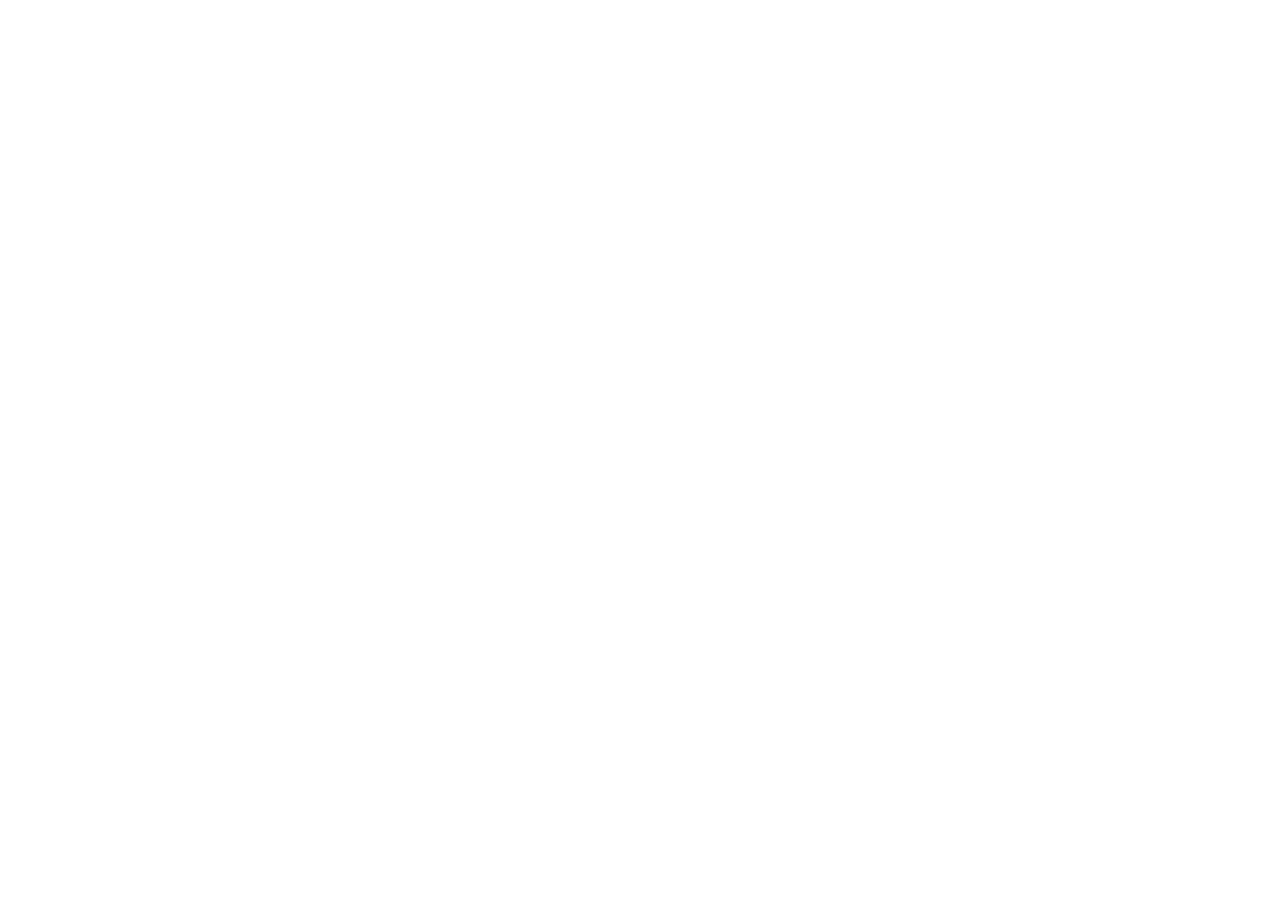
==== Projetos/projeto_final/web/index.html @ 5743719f "Add projeto_final" ====
<!DOCTYPE html>
<html>
<head>
  <!--
    If you are serving your web app in a path other than the root, change the
    href value below to reflect the base path you are serving from.

    The path provided below has to start and end with a slash "/" in order for
    it to work correctly.

    For more details:
    * https://developer.mozilla.org/en-US/docs/Web/HTML/Element/base

    This is a placeholder for base href that will be replaced by the value of
    the `--base-href` argument provided to `flutter build`.
  -->
  <base href="$FLUTTER_BASE_HREF">

  <meta charset="UTF-8">
  <meta content="IE=Edge" http-equiv="X-UA-Compatible">
  <meta name="description" content="A new Flutter project.">

  <!-- iOS meta tags & icons -->
  <meta name="apple-mobile-web-app-capable" content="yes">
  <meta name="apple-mobile-web-app-status-bar-style" content="black">
  <meta name="apple-mobile-web-app-title" content="projeto_final">
  <link rel="apple-touch-icon" href="icons/Icon-192.png">

  <!-- Favicon -->
  <link rel="icon" type="image/png" href="favicon.png"/>

  <title>projeto_final</title>
  <link rel="manifest" href="manifest.json">

  <script>
    // The value below is injected by flutter build, do not touch.
    var serviceWorkerVersion = null;
  </script>
  <!-- This script adds the flutter initialization JS code -->
  <script src="flutter.js" defer></script>
</head>
<body>
  <script>
    window.addEventListener('load', function(ev) {
      // Download main.dart.js
      _flutter.loader.loadEntrypoint({
        serviceWorker: {
          serviceWorkerVersion: serviceWorkerVersion,
        },
        onEntrypointLoaded: function(engineInitializer) {
          engineInitializer.initializeEngine().then(function(appRunner) {
            appRunner.runApp();
          });
        }
      });
    });
  </script>
</body>
</html>
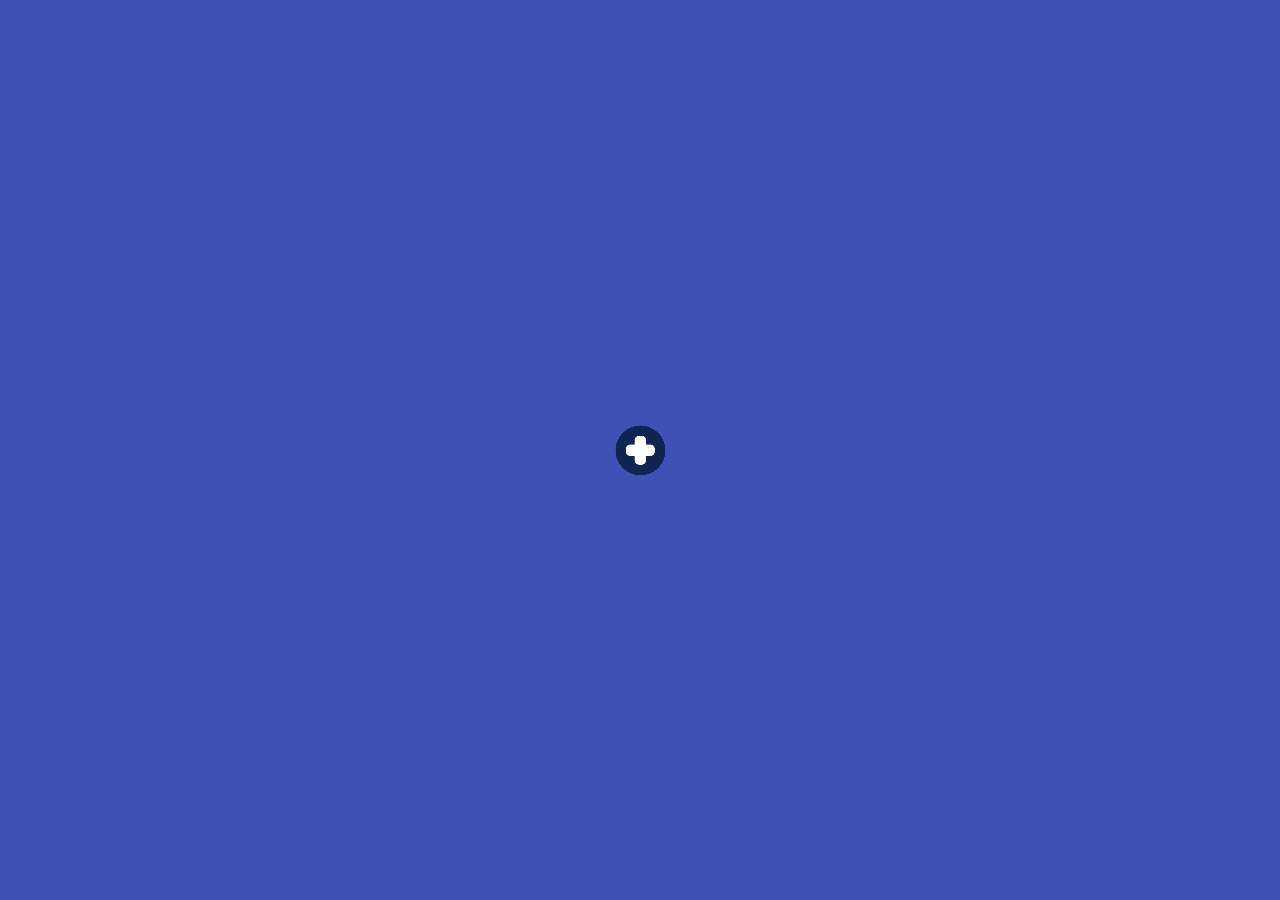
==== commit aae5f979: "Tela Home e Perfil prontas" ====
--- a/Projetos/projeto_final/web/index.html
+++ b/Projetos/projeto_final/web/index.html
@@ -38,8 +38,14 @@
   </script>
   <!-- This script adds the flutter initialization JS code -->
   <script src="flutter.js" defer></script>
+  <link rel="stylesheet" type="text/css" href="splash/style.css">
 </head>
 <body>
+  <picture id="splash">
+    <source srcset="splash/img/light-1x.png 1x, splash/img/light-2x.png 2x, splash/img/light-3x.png 3x, splash/img/light-4x.png 4x" media="(prefers-color-scheme: light) or (prefers-color-scheme: no-preference)">
+    <source srcset="splash/img/dark-1x.png 1x, splash/img/dark-2x.png 2x, splash/img/dark-3x.png 3x, splash/img/dark-4x.png 4x" media="(prefers-color-scheme: dark)">
+    <img class="center" aria-hidden="true" src="splash/img/light-1x.png" />
+  </picture>
   <script>
     window.addEventListener('load', function(ev) {
       // Download main.dart.js
@@ -56,4 +62,4 @@
     });
   </script>
 </body>
-</html>
+</html>--- a/Projetos/projeto_final/web/splash/style.css
+++ b/Projetos/projeto_final/web/splash/style.css
@@ -0,0 +1,43 @@
+body, html {
+  margin:0;
+  height:100%;
+  background: #3F51B5;
+  
+  background-size: 100% 100%;
+}
+
+.center {
+  margin: 0;
+  position: absolute;
+  top: 50%;
+  left: 50%;
+  -ms-transform: translate(-50%, -50%);
+  transform: translate(-50%, -50%);
+}
+
+.contain {
+  display:block;
+  width:100%; height:100%;
+  object-fit: contain;
+}
+
+.stretch {
+  display:block;
+  width:100%; height:100%;
+}
+
+.cover {
+  display:block;
+  width:100%; height:100%;
+  object-fit: cover;
+}
+
+@media (prefers-color-scheme: dark) {
+  body {
+    margin:0;
+    height:100%;
+    background: #3F51B5;
+    
+    background-size: 100% 100%;
+  }
+}
